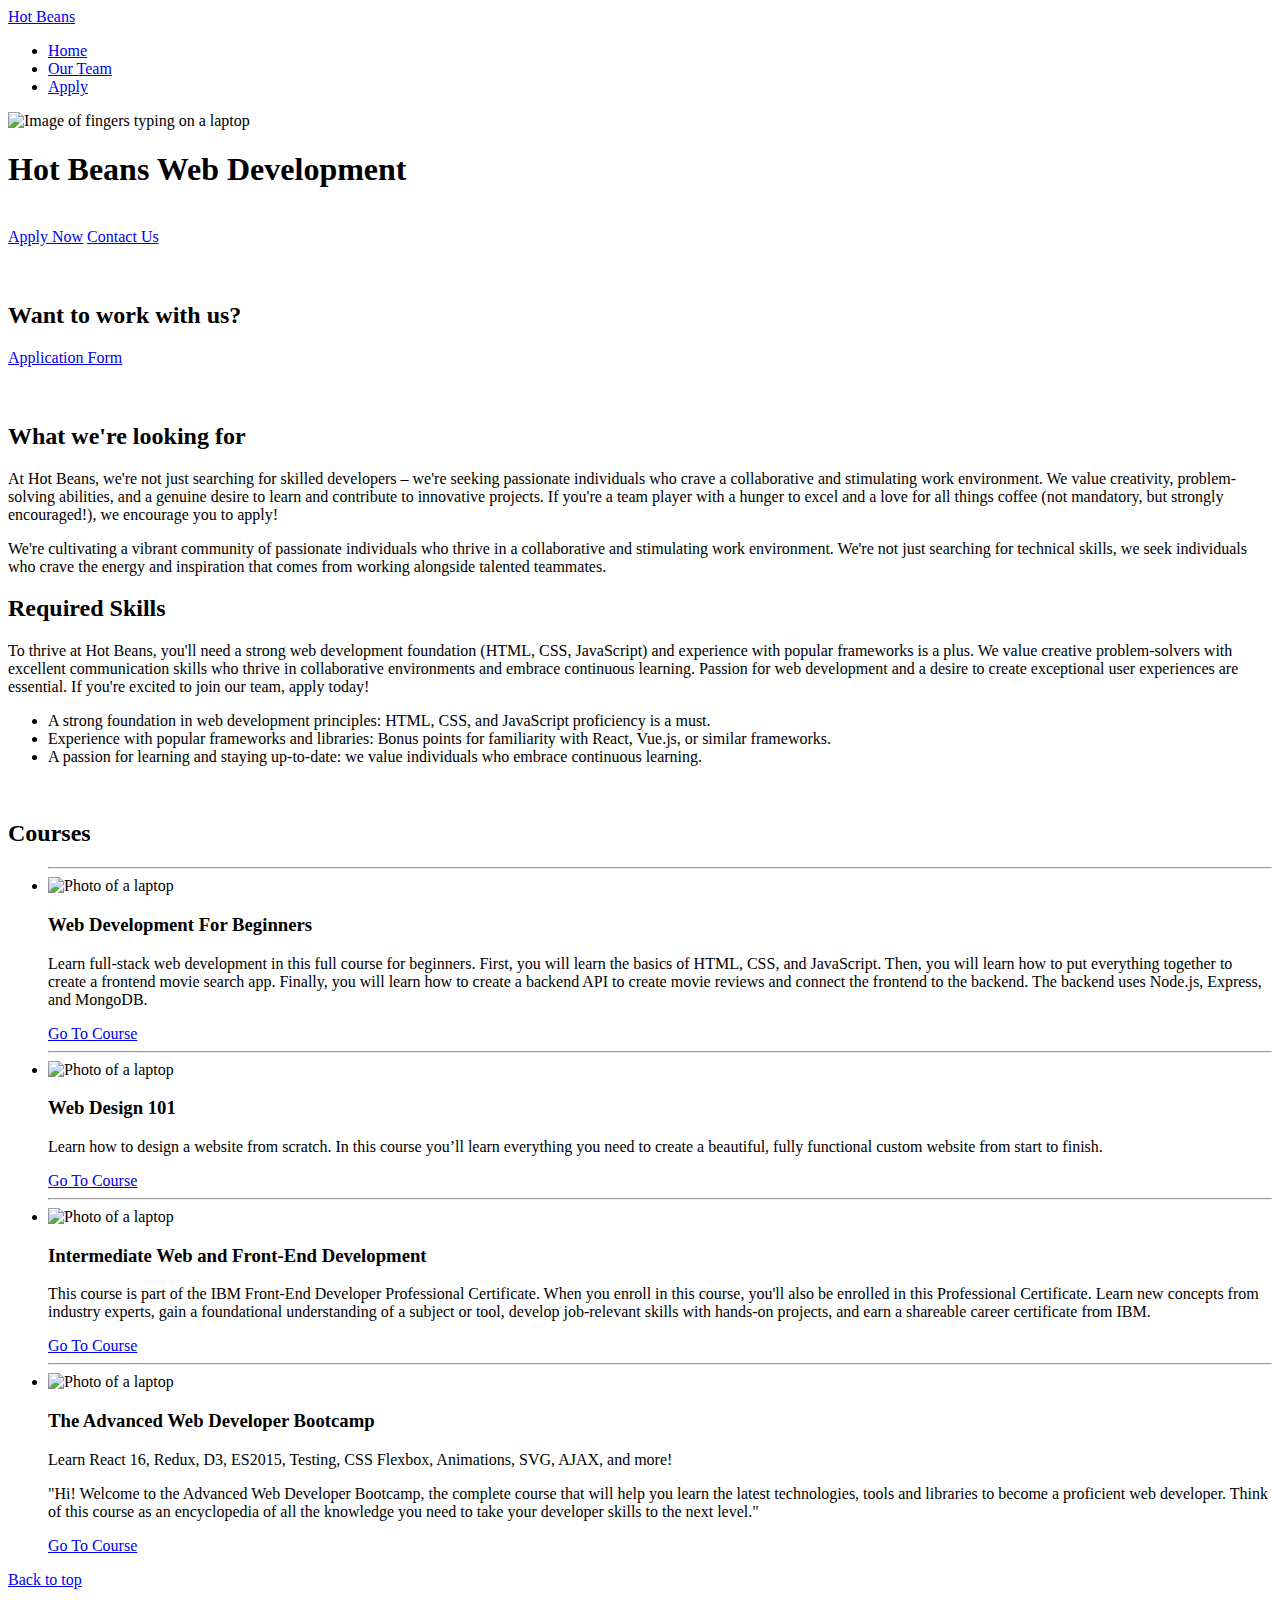
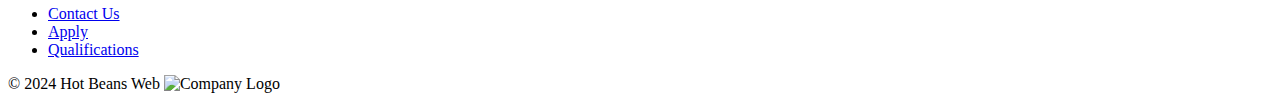
==== src/html/apply.html @ 3c959460 "css changes" ====
<!DOCTYPE html>
<html lang="en">
<head>
  <meta charset="UTF-8">
  <meta name="viewport" content="width=device-width, initial-scale=1.0">
  <title>Hot Beans Web</title>
  <link rel="stylesheet" href="css/styles.css">
  <link rel="stylesheet" href="css/apply.css">
</head>
<body>
  <header>
    <nav class="sticky-nav">
      <a href="index.html" class="logo">Hot Beans</a>
        <ul class="nav-links">
            <li><a href="index.html">Home</a></li>
            <li><a href="team.html">Our Team</a></li>
            <li><a href="apply.html">Apply</a></li>
        </ul>
    </nav>
  </header>
  <a id="top"></a>
  <main>
    <img src="img/banner.png" id="background-image" alt="Image of fingers typing on a laptop"></img>
    <div class="container">
    <section id="hero-section" class="landing">
        <h1>Hot Beans Web Development</h1>
        <br>
        <a href="apply.html#apply-section" class="button">Apply Now</a>
        <a href="index.html" class="button">Contact Us</a>
        </section>

       
        <a id="apply-section"></a>
        <br>
        <br>
      <section id="work-with-us" class="section-box">
        <h2>Want to work with us?</h2>
        <a href="application-form.html" class="button2">Application Form</a>
      </section>

    </br>
</br>

      <section id="looking-for" class="section-box">
        <h2>What we're looking for</h2>
        <p>At Hot Beans, we're not just searching for skilled developers – we're seeking passionate individuals who crave a collaborative and stimulating work environment. We value creativity, problem-solving abilities, and a genuine desire to learn and contribute to innovative projects. If you're a team player with a hunger to excel and a love for all things coffee (not mandatory, but strongly encouraged!), we encourage you to apply!</p>
        <p>We're cultivating a vibrant community of passionate individuals who thrive in a collaborative and stimulating work environment. We're not just searching for technical skills, we seek individuals who crave the energy and inspiration that comes from working alongside talented teammates.</p>
      </section>

      <section id="qualifications" class="section-box">
        <h2>Required Skills</h2>
        <p>To thrive at Hot Beans, you'll need a strong web development foundation (HTML, CSS, JavaScript) and experience with popular frameworks is a plus. We value creative problem-solvers with excellent communication skills who thrive in collaborative environments and embrace continuous learning. Passion for web development and a desire to create exceptional user experiences are essential. If you're excited to join our team, apply today!</p>
        <ul class="quals-list">
            <li>A strong foundation in web development principles: HTML, CSS, and JavaScript proficiency is a must.</li>
            <li>Experience with popular frameworks and libraries: Bonus points for familiarity with React, Vue.js, or similar frameworks.</li>
            <li>A passion for learning and staying up-to-date: we value individuals who embrace continuous learning.</li>
        </ul>
    </section>

        <a id="courses-section"></a>
        <br>
        <section id="courses" class="section-box2">
            <h2>Courses</h2>
            <ul class="courses-list">
            <hr>
            <li id="course1">
                <img src="https://theceoviews.com/wp-content/uploads/2023/08/Cloud-Computing-for-Small-Businesses.jpg" width="300px" alt="Photo of a laptop">
                <div class="course-info">
                    <h3>Web Development For Beginners</h3>
                    <p>Learn full-stack web development in this full course for beginners. First, you will learn the basics of HTML, CSS, and JavaScript. Then, you will learn how to put everything together to create a frontend movie search app. Finally, you will learn how to create a backend API to create movie reviews and connect the frontend to the backend. The backend uses Node.js, Express, and MongoDB.</p>
                    <a href="https://www.youtube.com/watch?v=nu_pCVPKzTk&ab_channel=freeCodeCamp.org" class="button">Go To Course</a>
                </div>
            </li>
            <hr>
            <li id="course2">
                <img src="https://theceoviews.com/wp-content/uploads/2023/08/Cloud-Computing-for-Small-Businesses.jpg" width="300px" alt="Photo of a laptop">
                <div class="course-info">
                    <h3>Web Design 101</h3>
                    <p>Learn how to design a website from scratch. In this course you’ll learn everything you need to create a beautiful, fully functional custom website from start to finish.</p>
                    <a href="https://www.youtube.com/playlist?list=PLXC_gcsKLD6n7p6tHPBxsKjN5hA_quaPI" class="button">Go To Course</a>
                </div>
            </li>
            <hr>
            <li id="course3">
                <img src="https://theceoviews.com/wp-content/uploads/2023/08/Cloud-Computing-for-Small-Businesses.jpg" width="300px" alt="Photo of a laptop">
                <div class="course-info">
                    <h3>Intermediate Web and Front-End Development</h3>
                    <p>This course is part of the IBM Front-End Developer Professional Certificate. When you enroll in this course, you'll also be enrolled in this Professional Certificate. Learn new concepts from industry experts, gain a foundational understanding of a subject or tool, develop job-relevant skills with hands-on projects, and earn a shareable career certificate from IBM.</p>
                    <a href="https://www.coursera.org/learn/intermediate-web-and-front-end-development" class="button">Go To Course</a>
                </div>
            </li>
            <hr>
            <li id="course4">
                <img src="https://theceoviews.com/wp-content/uploads/2023/08/Cloud-Computing-for-Small-Businesses.jpg" width="300px" alt="Photo of a laptop">
                <div class="course-info">
                    <h3>The Advanced Web Developer Bootcamp</h3>
                    <p>Learn React 16, Redux, D3, ES2015, Testing, CSS Flexbox, Animations, SVG, AJAX, and more!</p>
                    <p>"Hi! Welcome to the Advanced Web Developer Bootcamp, the complete course that will help you learn the latest technologies, tools and libraries to become a proficient web developer.  Think of this course as an encyclopedia of all the  knowledge you need to take your developer skills to the next level."</p>
                    <a href="https://www.udemy.com/course/the-advanced-web-developer-bootcamp/?couponCode=ST22FS22724" class="button">Go To Course</a>
                </div>
            </li>
            </ul>
          </section>

      <a href="#top" id="btt">Back to top</a>
    </div>
  </main>

  <footer>
    <div class="footer-container">
      <nav class="ftr">
        <ul>
          <li><a href="#">Contact Us</a></li>
          <li><a href="#">Apply</a></li>
          <li><a href="#">Qualifications</a></li>
        </ul>
      </nav>
      <div class="copyright">
        &copy; 2024 Hot Beans Web
        <img src="https://theceoviews.com/wp-content/uploads/2023/08/Cloud-Computing-for-Small-Businesses.jpg" alt="Company Logo" width="30px" height="30px">
      </div>
    </div>
  </footer>
</body>
</html>
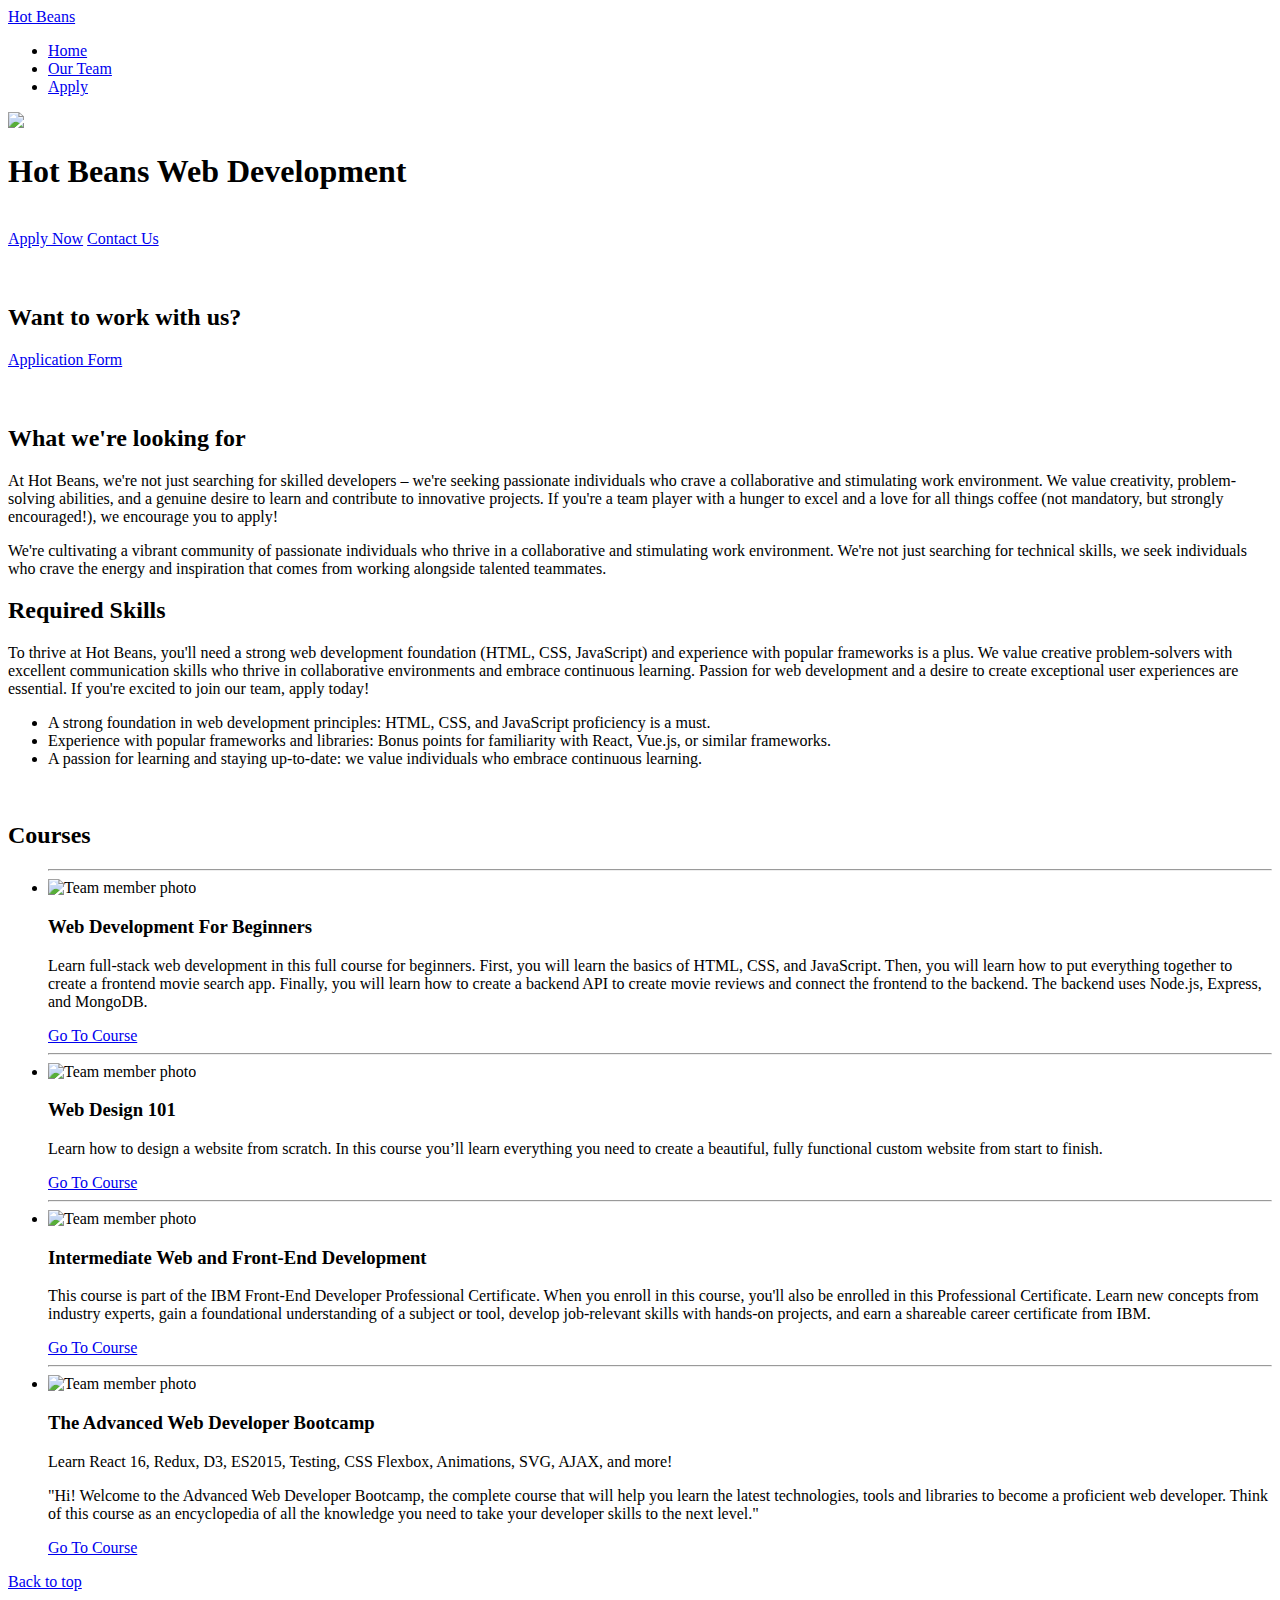
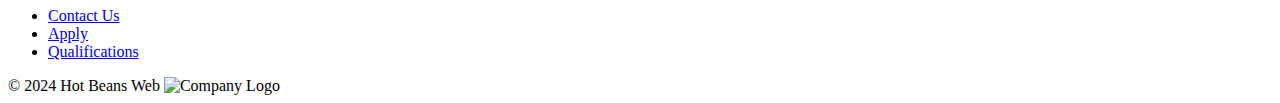
==== commit 3364de51: "." ====
--- a/src/html/apply.html
+++ b/src/html/apply.html
@@ -4,15 +4,14 @@
   <meta charset="UTF-8">
   <meta name="viewport" content="width=device-width, initial-scale=1.0">
   <title>Hot Beans Web</title>
-  <link rel="stylesheet" href="css/styles.css">
-  <link rel="stylesheet" href="css/apply.css">
+  <link rel="stylesheet" href="css/style.css">
 </head>
 <body>
   <header>
     <nav class="sticky-nav">
-      <a href="index.html" class="logo">Hot Beans</a>
+      <a href="home.html" class="logo">Hot Beans</a>
         <ul class="nav-links">
-            <li><a href="index.html">Home</a></li>
+            <li><a href="home.html">Home</a></li>
             <li><a href="team.html">Our Team</a></li>
             <li><a href="apply.html">Apply</a></li>
         </ul>
@@ -20,13 +19,13 @@
   </header>
   <a id="top"></a>
   <main>
-    <img src="img/banner.png" id="background-image" alt="Image of fingers typing on a laptop"></img>
+    <img src="img/banner.png" id="background-image"></img>
     <div class="container">
     <section id="hero-section" class="landing">
         <h1>Hot Beans Web Development</h1>
         <br>
         <a href="apply.html#apply-section" class="button">Apply Now</a>
-        <a href="index.html" class="button">Contact Us</a>
+        <a href="home.html" class="button">Contact Us</a>
         </section>
 
        
@@ -64,7 +63,7 @@
             <ul class="courses-list">
             <hr>
             <li id="course1">
-                <img src="https://theceoviews.com/wp-content/uploads/2023/08/Cloud-Computing-for-Small-Businesses.jpg" width="300px" alt="Photo of a laptop">
+                <img src="https://theceoviews.com/wp-content/uploads/2023/08/Cloud-Computing-for-Small-Businesses.jpg" width="300px" alt="Team member photo">
                 <div class="course-info">
                     <h3>Web Development For Beginners</h3>
                     <p>Learn full-stack web development in this full course for beginners. First, you will learn the basics of HTML, CSS, and JavaScript. Then, you will learn how to put everything together to create a frontend movie search app. Finally, you will learn how to create a backend API to create movie reviews and connect the frontend to the backend. The backend uses Node.js, Express, and MongoDB.</p>
@@ -73,7 +72,7 @@
             </li>
             <hr>
             <li id="course2">
-                <img src="https://theceoviews.com/wp-content/uploads/2023/08/Cloud-Computing-for-Small-Businesses.jpg" width="300px" alt="Photo of a laptop">
+                <img src="https://theceoviews.com/wp-content/uploads/2023/08/Cloud-Computing-for-Small-Businesses.jpg" width="300px" alt="Team member photo">
                 <div class="course-info">
                     <h3>Web Design 101</h3>
                     <p>Learn how to design a website from scratch. In this course you’ll learn everything you need to create a beautiful, fully functional custom website from start to finish.</p>
@@ -82,7 +81,7 @@
             </li>
             <hr>
             <li id="course3">
-                <img src="https://theceoviews.com/wp-content/uploads/2023/08/Cloud-Computing-for-Small-Businesses.jpg" width="300px" alt="Photo of a laptop">
+                <img src="https://theceoviews.com/wp-content/uploads/2023/08/Cloud-Computing-for-Small-Businesses.jpg" width="300px" alt="Team member photo">
                 <div class="course-info">
                     <h3>Intermediate Web and Front-End Development</h3>
                     <p>This course is part of the IBM Front-End Developer Professional Certificate. When you enroll in this course, you'll also be enrolled in this Professional Certificate. Learn new concepts from industry experts, gain a foundational understanding of a subject or tool, develop job-relevant skills with hands-on projects, and earn a shareable career certificate from IBM.</p>
@@ -91,7 +90,7 @@
             </li>
             <hr>
             <li id="course4">
-                <img src="https://theceoviews.com/wp-content/uploads/2023/08/Cloud-Computing-for-Small-Businesses.jpg" width="300px" alt="Photo of a laptop">
+                <img src="https://theceoviews.com/wp-content/uploads/2023/08/Cloud-Computing-for-Small-Businesses.jpg" width="300px" alt="Team member photo">
                 <div class="course-info">
                     <h3>The Advanced Web Developer Bootcamp</h3>
                     <p>Learn React 16, Redux, D3, ES2015, Testing, CSS Flexbox, Animations, SVG, AJAX, and more!</p>
